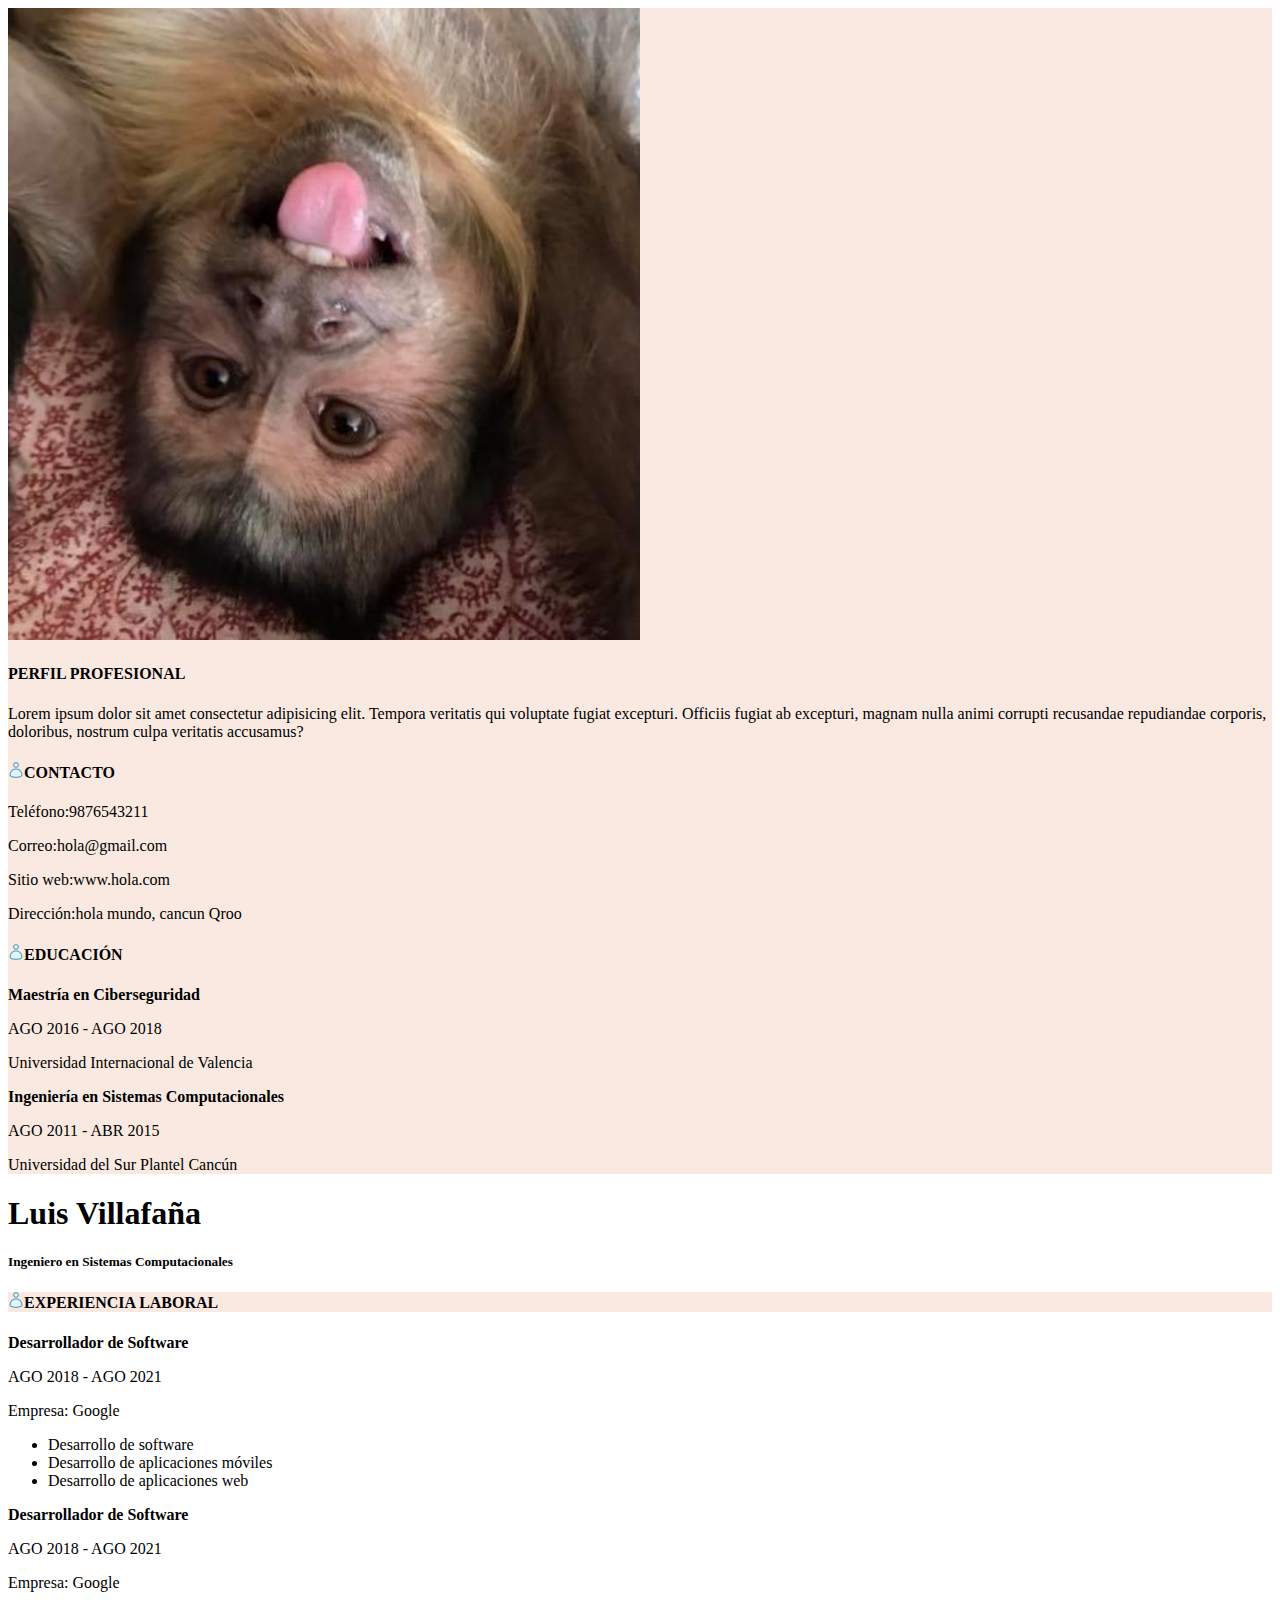
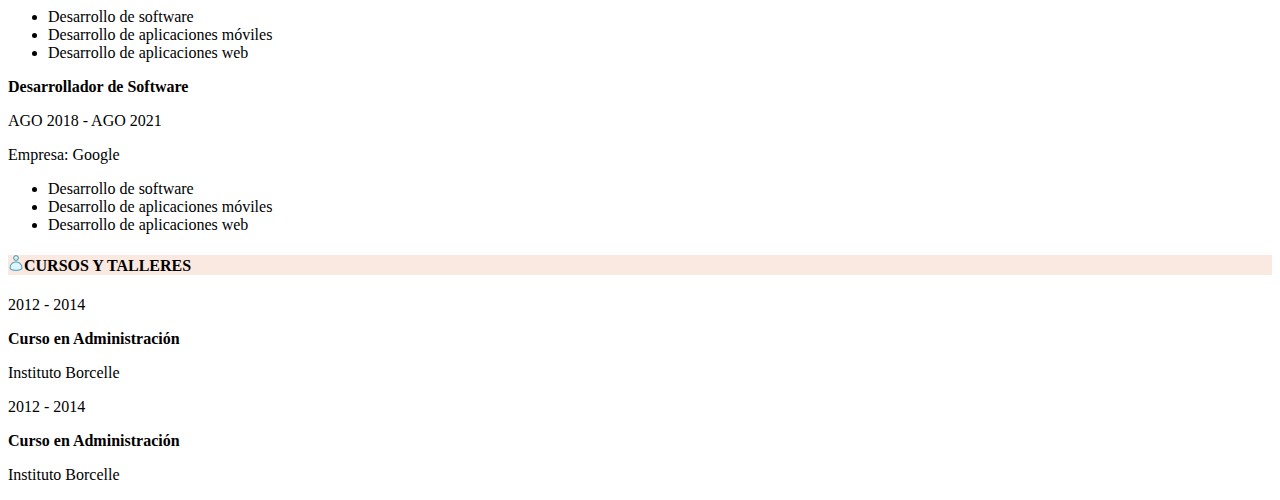
==== practica2/index.html @ 9b527521 "Repor IRD32" ====
<!doctype html>
<html lang="en">
    <head>
        <title>Title</title>
        <!-- Required meta tags -->
        <meta charset="utf-8" />
        <meta
            name="viewport"
            content="width=device-width, initial-scale=1, shrink-to-fit=no"
        />

        <!-- Bootstrap CSS v5.2.1 -->
        <link
            href="https://cdn.jsdelivr.net/npm/bootstrap@5.3.2/dist/css/bootstrap.min.css"
            rel="stylesheet"
            integrity="sha384-T3c6CoIi6uLrA9TneNEoa7RxnatzjcDSCmG1MXxSR1GAsXEV/Dwwykc2MPK8M2HN"
            crossorigin="anonymous"
        />
    </head>
    <body>
        <header>
            <!-- place navbar here -->
        </header>
        <main>
            <!-- place content here -->
            <div class="container">
                <div class="row">
                    <div class="col-5" style="background-color: #FAE9E1;">
                        <div class="mt-5 mb-5">
                            <img src="./assets/img/foto-perfil.jpeg" class="img-fluid mx-auto d-block rounded-circle" width="50%" alt="...">
                        </div>
                        <div>
                            <h4>PERFIL PROFESIONAL</h4>
                            <p>Lorem ipsum dolor sit amet consectetur adipisicing elit. Tempora veritatis qui voluptate fugiat excepturi. Officiis fugiat ab excepturi, magnam nulla animi corrupti recusandae repudiandae corporis, doloribus, nostrum culpa veritatis accusamus?</p>
                        </div>
                        <div>
                            <h4><span><img src="./assets/img/gente.png" width="16px"></span>CONTACTO</h4>
                            <p>Teléfono:9876543211</p>
                            <p>Correo:hola@gmail.com</p>
                            <p>Sitio web:www.hola.com</p>
                            <p>Dirección:hola mundo, cancun Qroo</p>
                        </div>
                        <div>
                            <h4><span><img src="./assets/img/gente.png" width="16px"></span>EDUCACIÓN</h4>
                            <div>
                                <p><b>Maestría en Ciberseguridad</b></p>
                                <p>AGO 2016 - AGO 2018</p>
                                <p>Universidad Internacional de Valencia</p>
                            </div>
                            <div>
                                <p><b>Ingeniería en Sistemas Computacionales</b></p>
                                <p>AGO 2011 - ABR 2015</p>
                                <p>Universidad del Sur Plantel Cancún</p>
                            </div>
                        </div>
                    </div>
                    <div class="col-7">
                        <div>
                            <h1>Luis Villafaña</h1>
                            <h5>Ingeniero en Sistemas Computacionales</h5>
                        </div>
                        <div>
                            <div class="pt-3 pb-3 text-center" style="background-color:#FAE9E1">
                                <h4><span><img src="./assets/img/gente.png" width="16px"></span>EXPERIENCIA LABORAL</h4>
                            </div>

                            <div>
                                <p><b>Desarrollador de Software</b></p>
                                <p>AGO 2018 - AGO 2021</p>
                                <p>Empresa: Google</p>
                                <ul>
                                    <li>Desarrollo de software</li>
                                    <li>Desarrollo de aplicaciones móviles</li>
                                    <li>Desarrollo de aplicaciones web</li>
                                </ul>
                            </div>
                            <div>
                                <p><b>Desarrollador de Software</b></p>
                                <p>AGO 2018 - AGO 2021</p>
                                <p>Empresa: Google</p>
                                <ul>
                                    <li>Desarrollo de software</li>
                                    <li>Desarrollo de aplicaciones móviles</li>
                                    <li>Desarrollo de aplicaciones web</li>
                                </ul>
                            </div>
                            <div>
                                <p><b>Desarrollador de Software</b></p>
                                <p>AGO 2018 - AGO 2021</p>
                                <p>Empresa: Google</p>
                                <ul>
                                    <li>Desarrollo de software</li>
                                    <li>Desarrollo de aplicaciones móviles</li>
                                    <li>Desarrollo de aplicaciones web</li>
                                </ul>
                            </div>
                        </div>
                        <div>
                            <div class="pt-3 pb-3 text-center" style="background-color:#FAE9E1">
                                <h4><span><img src="./assets/img/gente.png" width="16px"></span>CURSOS Y TALLERES</h4>
                            </div>
                            <div class="row">
                                <div class="col-4">
                                    <p>2012 - 2014</p>
                                </div>
                                <div class="col-8">
                                    <p><b>Curso en Administración</b></p>
                                    <p>Instituto Borcelle</p>
                                </div>
                            </div>
                            <div class="row">
                                <div class="col-4">
                                    <p>2012 - 2014</p>
                                </div>
                                <div class="col-8">
                                    <p><b>Curso en Administración</b></p>
                                    <p>Instituto Borcelle</p>
                                </div>
                            </div>
                        </div>
                    </div>
                </div>
            </div>
        </main>
        <footer>
            <!-- place footer here -->
        </footer>
        <!-- Bootstrap JavaScript Libraries -->
        <script
            src="https://cdn.jsdelivr.net/npm/@popperjs/core@2.11.8/dist/umd/popper.min.js"
            integrity="sha384-I7E8VVD/ismYTF4hNIPjVp/Zjvgyol6VFvRkX/vR+Vc4jQkC+hVqc2pM8ODewa9r"
            crossorigin="anonymous"
        ></script>

        <script
            src="https://cdn.jsdelivr.net/npm/bootstrap@5.3.2/dist/js/bootstrap.min.js"
            integrity="sha384-BBtl+eGJRgqQAUMxJ7pMwbEyER4l1g+O15P+16Ep7Q9Q+zqX6gSbd85u4mG4QzX+"
            crossorigin="anonymous"
        ></script>
    </body>
</html>
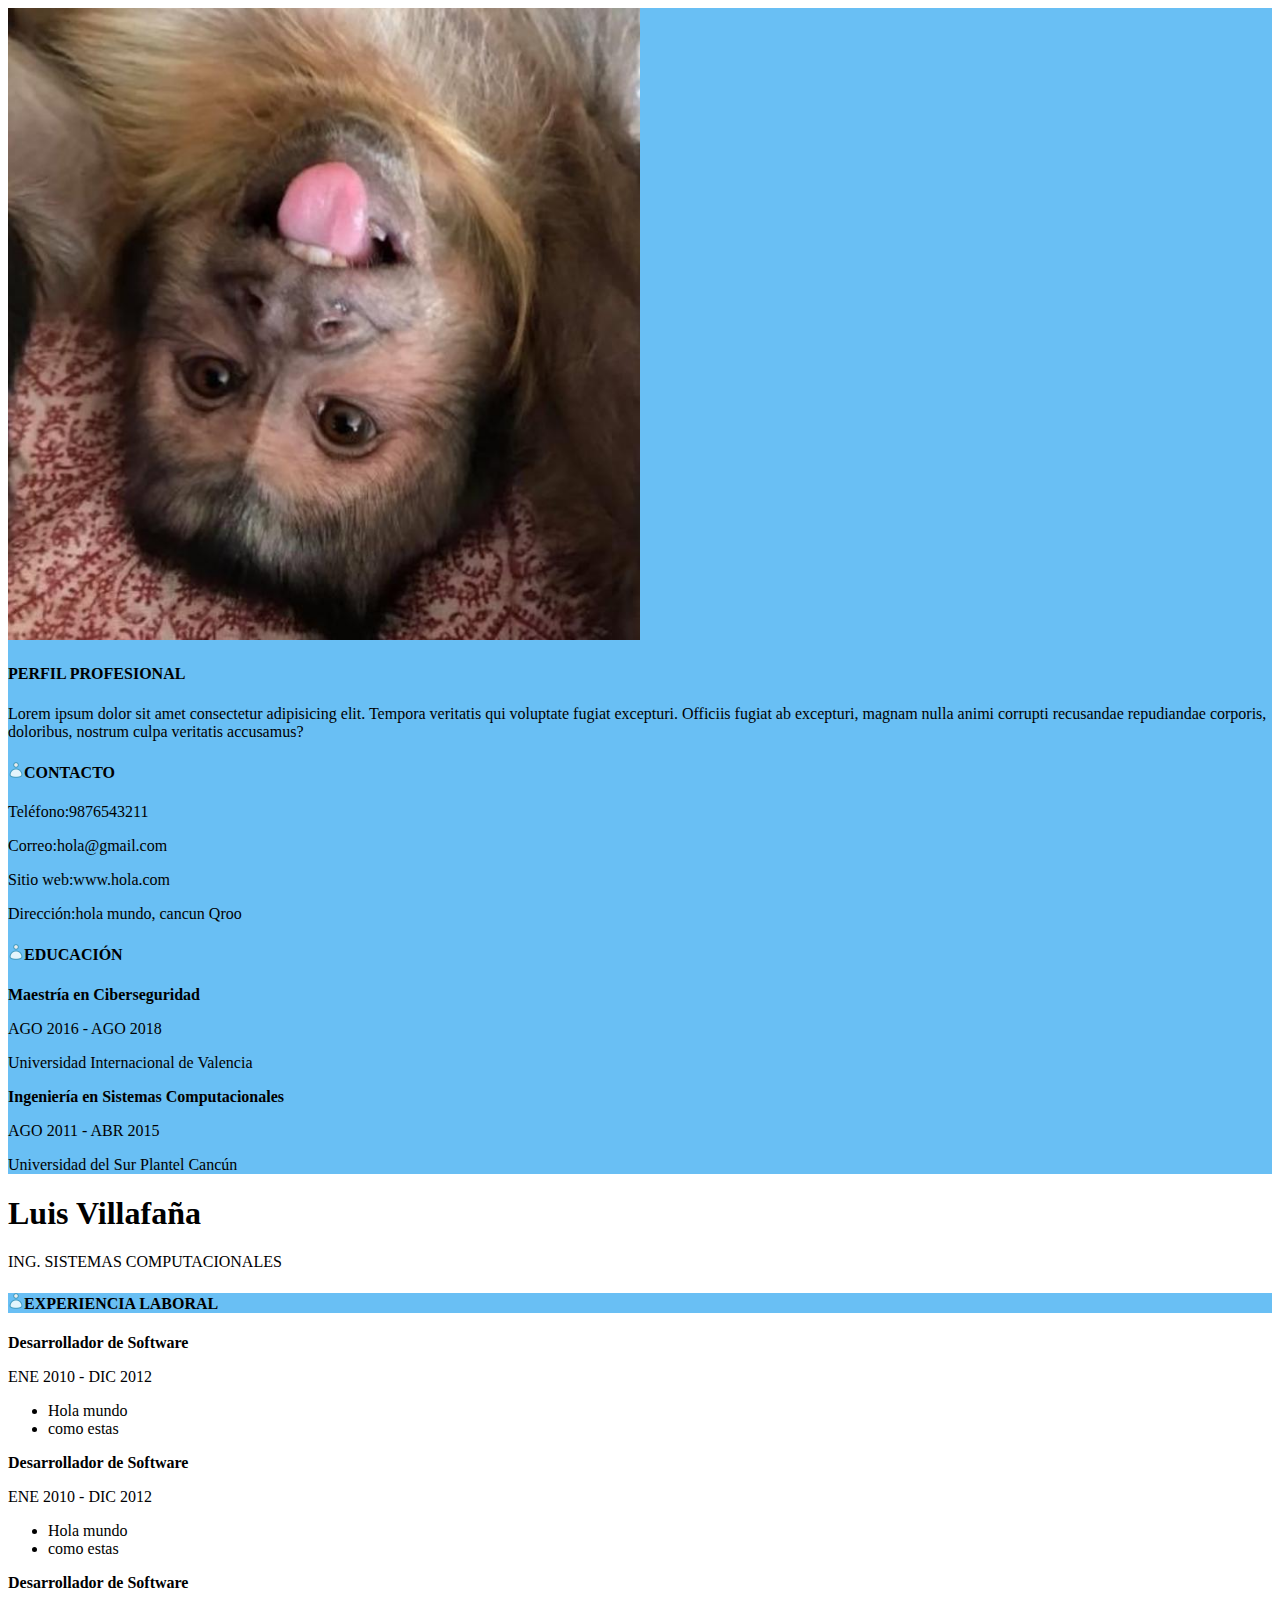
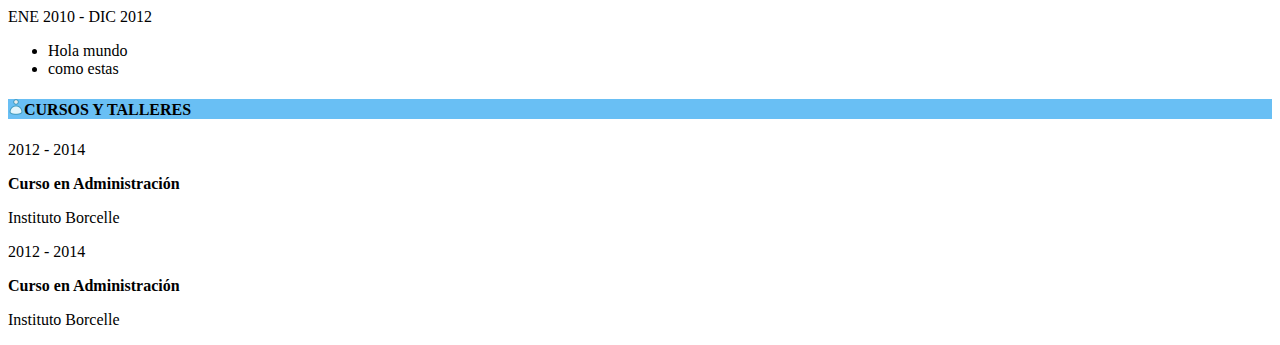
==== commit f33dc0ea: "repo" ====
--- a/practica2/index.html
+++ b/practica2/index.html
@@ -1,141 +1,129 @@
 <!doctype html>
 <html lang="en">
-    <head>
-        <title>Title</title>
-        <!-- Required meta tags -->
-        <meta charset="utf-8" />
-        <meta
-            name="viewport"
-            content="width=device-width, initial-scale=1, shrink-to-fit=no"
-        />
 
-        <!-- Bootstrap CSS v5.2.1 -->
-        <link
-            href="https://cdn.jsdelivr.net/npm/bootstrap@5.3.2/dist/css/bootstrap.min.css"
-            rel="stylesheet"
-            integrity="sha384-T3c6CoIi6uLrA9TneNEoa7RxnatzjcDSCmG1MXxSR1GAsXEV/Dwwykc2MPK8M2HN"
-            crossorigin="anonymous"
-        />
-    </head>
-    <body>
-        <header>
-            <!-- place navbar here -->
-        </header>
-        <main>
-            <!-- place content here -->
-            <div class="container">
-                <div class="row">
-                    <div class="col-5" style="background-color: #FAE9E1;">
-                        <div class="mt-5 mb-5">
-                            <img src="./assets/img/foto-perfil.jpeg" class="img-fluid mx-auto d-block rounded-circle" width="50%" alt="...">
+<head>
+    <title>Title</title>
+    <!-- Required meta tags -->
+    <meta charset="utf-8" />
+    <meta name="viewport" content="width=device-width, initial-scale=1, shrink-to-fit=no" />
+    <link href="./assets/css/style.css" rel="stylesheet">
+    <!-- Bootstrap CSS v5.2.1 -->
+    <link href="https://cdn.jsdelivr.net/npm/bootstrap@5.3.2/dist/css/bootstrap.min.css" rel="stylesheet"
+        integrity="sha384-T3c6CoIi6uLrA9TneNEoa7RxnatzjcDSCmG1MXxSR1GAsXEV/Dwwykc2MPK8M2HN" crossorigin="anonymous" />
+</head>
+
+<body>
+    <header>
+        <!-- place navbar here -->
+    </header>
+    <main>
+        <!-- place content here -->
+        <div class="container">
+            <div class="row">
+                <div class="col-5 color-primary">
+                    <div class="mt-5 mb-5">
+                        <img src="./assets/img/foto-perfil.jpeg" class="img-fluid mx-auto d-block rounded-circle"
+                            width="50%" alt="...">
+                    </div>
+                    <div>
+                        <h4>PERFIL PROFESIONAL</h4>
+                        <p>Lorem ipsum dolor sit amet consectetur adipisicing elit. Tempora veritatis qui voluptate
+                            fugiat excepturi. Officiis fugiat ab excepturi, magnam nulla animi corrupti recusandae
+                            repudiandae corporis, doloribus, nostrum culpa veritatis accusamus?</p>
+                    </div>
+                    <div>
+                        <h4><span><img src="./assets/img/gente.png" width="16px"></span>CONTACTO</h4>
+                        <p>Teléfono:9876543211</p>
+                        <p>Correo:hola@gmail.com</p>
+                        <p>Sitio web:www.hola.com</p>
+                        <p>Dirección:hola mundo, cancun Qroo</p>
+                    </div>
+                    <div>
+                        <h4><span><img src="./assets/img/gente.png" width="16px"></span>EDUCACIÓN</h4>
+                        <div>
+                            <p><b>Maestría en Ciberseguridad</b></p>
+                            <p>AGO 2016 - AGO 2018</p>
+                            <p>Universidad Internacional de Valencia</p>
                         </div>
                         <div>
-                            <h4>PERFIL PROFESIONAL</h4>
-                            <p>Lorem ipsum dolor sit amet consectetur adipisicing elit. Tempora veritatis qui voluptate fugiat excepturi. Officiis fugiat ab excepturi, magnam nulla animi corrupti recusandae repudiandae corporis, doloribus, nostrum culpa veritatis accusamus?</p>
+                            <p><b>Ingeniería en Sistemas Computacionales</b></p>
+                            <p>AGO 2011 - ABR 2015</p>
+                            <p>Universidad del Sur Plantel Cancún</p>
+                        </div>
+                    </div>
+                </div>
+                <div class="col-7">
+                    <div>
+                        <h1>Luis Villafaña</h1>
+                        <p>ING. SISTEMAS COMPUTACIONALES</p>
+                    </div>
+                    <div>
+                        <div class="pt-3 pb-3 text-center color-primary">
+                            <h4><span><img src="./assets/img/gente.png" width="16px"></span>EXPERIENCIA LABORAL</h4>
                         </div>
                         <div>
-                            <h4><span><img src="./assets/img/gente.png" width="16px"></span>CONTACTO</h4>
-                            <p>Teléfono:9876543211</p>
-                            <p>Correo:hola@gmail.com</p>
-                            <p>Sitio web:www.hola.com</p>
-                            <p>Dirección:hola mundo, cancun Qroo</p>
+                            <p><b>Desarrollador de Software</b></p>
+                            <p>ENE 2010 - DIC 2012</p>
+                            <ul>
+                                <li>Hola mundo</li>
+                                <li>como estas</li>
+                            </ul>
                         </div>
                         <div>
-                            <h4><span><img src="./assets/img/gente.png" width="16px"></span>EDUCACIÓN</h4>
-                            <div>
-                                <p><b>Maestría en Ciberseguridad</b></p>
-                                <p>AGO 2016 - AGO 2018</p>
-                                <p>Universidad Internacional de Valencia</p>
+                            <p><b>Desarrollador de Software</b></p>
+                            <p>ENE 2010 - DIC 2012</p>
+                            <ul>
+                                <li>Hola mundo</li>
+                                <li>como estas</li>
+                            </ul>
+                        </div>
+                        <div>
+                            <p><b>Desarrollador de Software</b></p>
+                            <p>ENE 2010 - DIC 2012</p>
+                            <ul>
+                                <li>Hola mundo</li>
+                                <li>como estas</li>
+                            </ul>
+                        </div>
+                    </div>
+                    <div>
+                        <div class="pt-3 pb-3 text-center color-primary">
+                            <h4><span><img src="./assets/img/gente.png" width="16px"></span>CURSOS Y TALLERES</h4>
+                        </div>
+                        <div class="row">
+                            <div class="col-5">
+                                <p>2012 - 2014</p>
                             </div>
-                            <div>
-                                <p><b>Ingeniería en Sistemas Computacionales</b></p>
-                                <p>AGO 2011 - ABR 2015</p>
-                                <p>Universidad del Sur Plantel Cancún</p>
+                            <div class="col-7">
+                                <p><b>Curso en Administración</b></p>
+                                <p>Instituto Borcelle</p>
                             </div>
                         </div>
-                    </div>
-                    <div class="col-7">
-                        <div>
-                            <h1>Luis Villafaña</h1>
-                            <h5>Ingeniero en Sistemas Computacionales</h5>
-                        </div>
-                        <div>
-                            <div class="pt-3 pb-3 text-center" style="background-color:#FAE9E1">
-                                <h4><span><img src="./assets/img/gente.png" width="16px"></span>EXPERIENCIA LABORAL</h4>
+                        <div class="row">
+                            <div class="col-5">
+                                <p>2012 - 2014</p>
                             </div>
-
-                            <div>
-                                <p><b>Desarrollador de Software</b></p>
-                                <p>AGO 2018 - AGO 2021</p>
-                                <p>Empresa: Google</p>
-                                <ul>
-                                    <li>Desarrollo de software</li>
-                                    <li>Desarrollo de aplicaciones móviles</li>
-                                    <li>Desarrollo de aplicaciones web</li>
-                                </ul>
-                            </div>
-                            <div>
-                                <p><b>Desarrollador de Software</b></p>
-                                <p>AGO 2018 - AGO 2021</p>
-                                <p>Empresa: Google</p>
-                                <ul>
-                                    <li>Desarrollo de software</li>
-                                    <li>Desarrollo de aplicaciones móviles</li>
-                                    <li>Desarrollo de aplicaciones web</li>
-                                </ul>
-                            </div>
-                            <div>
-                                <p><b>Desarrollador de Software</b></p>
-                                <p>AGO 2018 - AGO 2021</p>
-                                <p>Empresa: Google</p>
-                                <ul>
-                                    <li>Desarrollo de software</li>
-                                    <li>Desarrollo de aplicaciones móviles</li>
-                                    <li>Desarrollo de aplicaciones web</li>
-                                </ul>
-                            </div>
-                        </div>
-                        <div>
-                            <div class="pt-3 pb-3 text-center" style="background-color:#FAE9E1">
-                                <h4><span><img src="./assets/img/gente.png" width="16px"></span>CURSOS Y TALLERES</h4>
-                            </div>
-                            <div class="row">
-                                <div class="col-4">
-                                    <p>2012 - 2014</p>
-                                </div>
-                                <div class="col-8">
-                                    <p><b>Curso en Administración</b></p>
-                                    <p>Instituto Borcelle</p>
-                                </div>
-                            </div>
-                            <div class="row">
-                                <div class="col-4">
-                                    <p>2012 - 2014</p>
-                                </div>
-                                <div class="col-8">
-                                    <p><b>Curso en Administración</b></p>
-                                    <p>Instituto Borcelle</p>
-                                </div>
+                            <div class="col-7">
+                                <p><b>Curso en Administración</b></p>
+                                <p>Instituto Borcelle</p>
                             </div>
                         </div>
                     </div>
                 </div>
             </div>
-        </main>
-        <footer>
-            <!-- place footer here -->
-        </footer>
-        <!-- Bootstrap JavaScript Libraries -->
-        <script
-            src="https://cdn.jsdelivr.net/npm/@popperjs/core@2.11.8/dist/umd/popper.min.js"
-            integrity="sha384-I7E8VVD/ismYTF4hNIPjVp/Zjvgyol6VFvRkX/vR+Vc4jQkC+hVqc2pM8ODewa9r"
-            crossorigin="anonymous"
-        ></script>
+        </div>
+    </main>
+    <footer>
+        <!-- place footer here -->
+    </footer>
+    <!-- Bootstrap JavaScript Libraries -->
+    <script src="https://cdn.jsdelivr.net/npm/@popperjs/core@2.11.8/dist/umd/popper.min.js"
+        integrity="sha384-I7E8VVD/ismYTF4hNIPjVp/Zjvgyol6VFvRkX/vR+Vc4jQkC+hVqc2pM8ODewa9r"
+        crossorigin="anonymous"></script>
 
-        <script
-            src="https://cdn.jsdelivr.net/npm/bootstrap@5.3.2/dist/js/bootstrap.min.js"
-            integrity="sha384-BBtl+eGJRgqQAUMxJ7pMwbEyER4l1g+O15P+16Ep7Q9Q+zqX6gSbd85u4mG4QzX+"
-            crossorigin="anonymous"
-        ></script>
-    </body>
-</html>
+    <script src="https://cdn.jsdelivr.net/npm/bootstrap@5.3.2/dist/js/bootstrap.min.js"
+        integrity="sha384-BBtl+eGJRgqQAUMxJ7pMwbEyER4l1g+O15P+16Ep7Q9Q+zqX6gSbd85u4mG4QzX+"
+        crossorigin="anonymous"></script>
+</body>
+
+</html>--- a/practica2/assets/css/style.css
+++ b/practica2/assets/css/style.css
@@ -0,0 +1,3 @@
+.color-primary {
+    background-color: #69bff4;
+}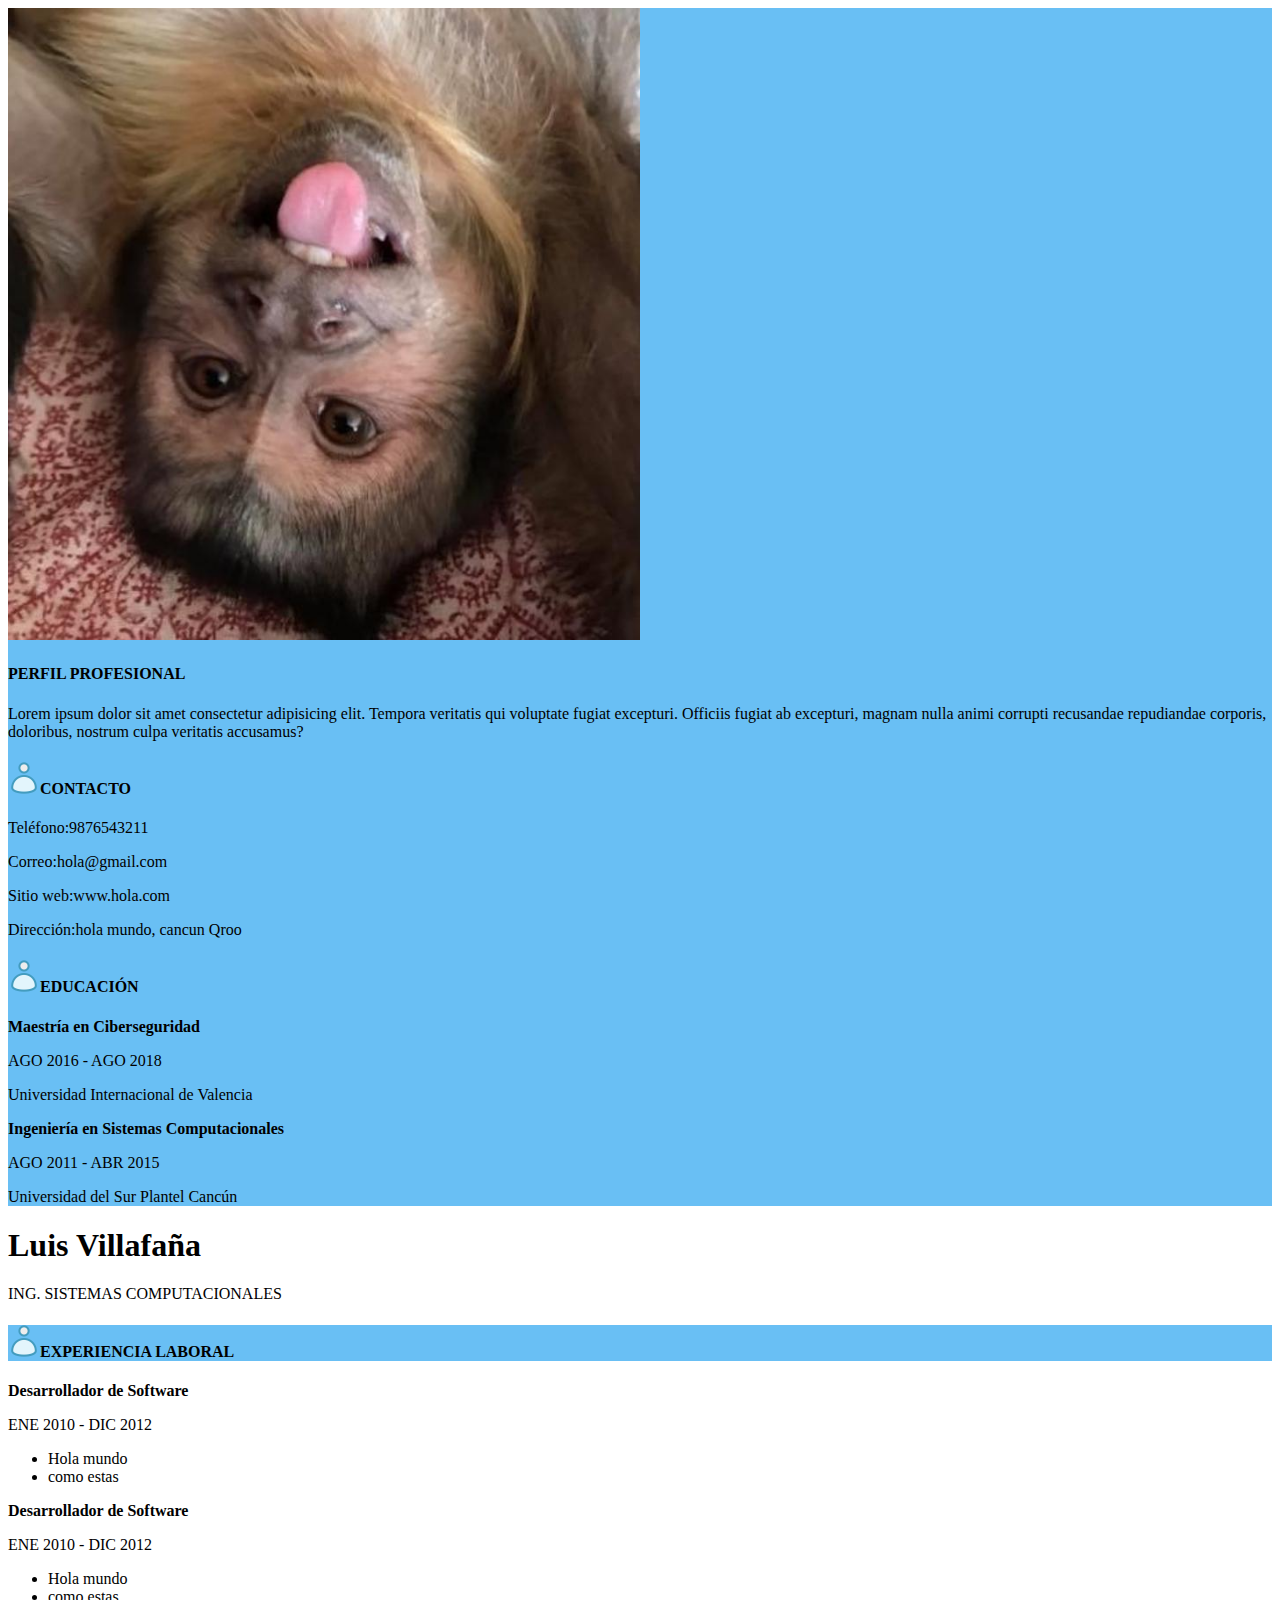
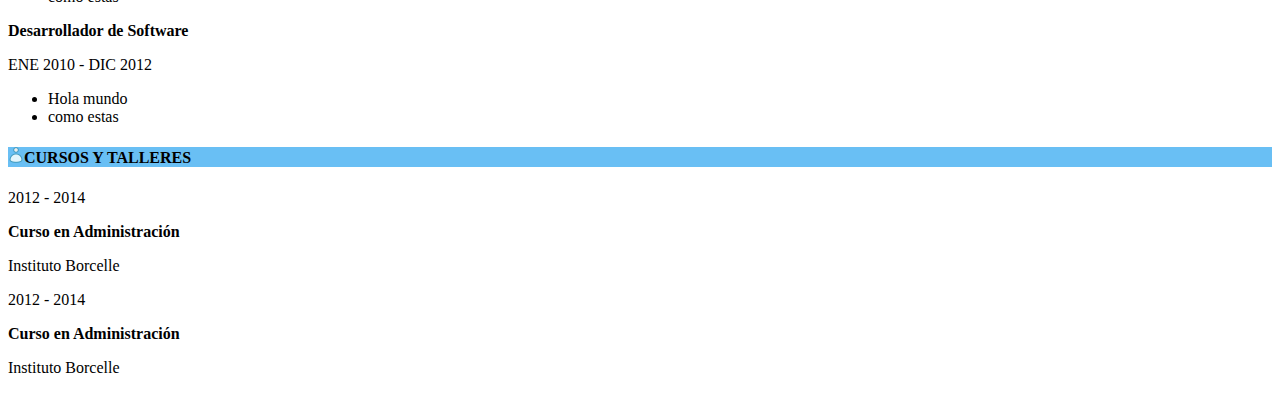
==== commit 95b92158: "hola" ====
--- a/practica2/index.html
+++ b/practica2/index.html
@@ -32,14 +32,15 @@
                             repudiandae corporis, doloribus, nostrum culpa veritatis accusamus?</p>
                     </div>
                     <div>
-                        <h4><span><img src="./assets/img/gente.png" width="16px"></span>CONTACTO</h4>
+                        <!-- Alinear titulo con imagen-->
+                        <h4 class="align-items-center d-flex"><span><img src="./assets/img/gente.png" width="32px"></span>CONTACTO</h4>
                         <p>Teléfono:9876543211</p>
                         <p>Correo:hola@gmail.com</p>
                         <p>Sitio web:www.hola.com</p>
                         <p>Dirección:hola mundo, cancun Qroo</p>
                     </div>
                     <div>
-                        <h4><span><img src="./assets/img/gente.png" width="16px"></span>EDUCACIÓN</h4>
+                        <h4><span><img src="./assets/img/gente.png" width="32px"></span>EDUCACIÓN</h4>
                         <div>
                             <p><b>Maestría en Ciberseguridad</b></p>
                             <p>AGO 2016 - AGO 2018</p>
@@ -58,8 +59,8 @@
                         <p>ING. SISTEMAS COMPUTACIONALES</p>
                     </div>
                     <div>
-                        <div class="pt-3 pb-3 text-center color-primary">
-                            <h4><span><img src="./assets/img/gente.png" width="16px"></span>EXPERIENCIA LABORAL</h4>
+                        <div class="pt-3 pb-2 text-center color-primary">
+                            <h4><span><img src="./assets/img/gente.png" width="32px"></span>EXPERIENCIA LABORAL</h4>
                         </div>
                         <div>
                             <p><b>Desarrollador de Software</b></p>
